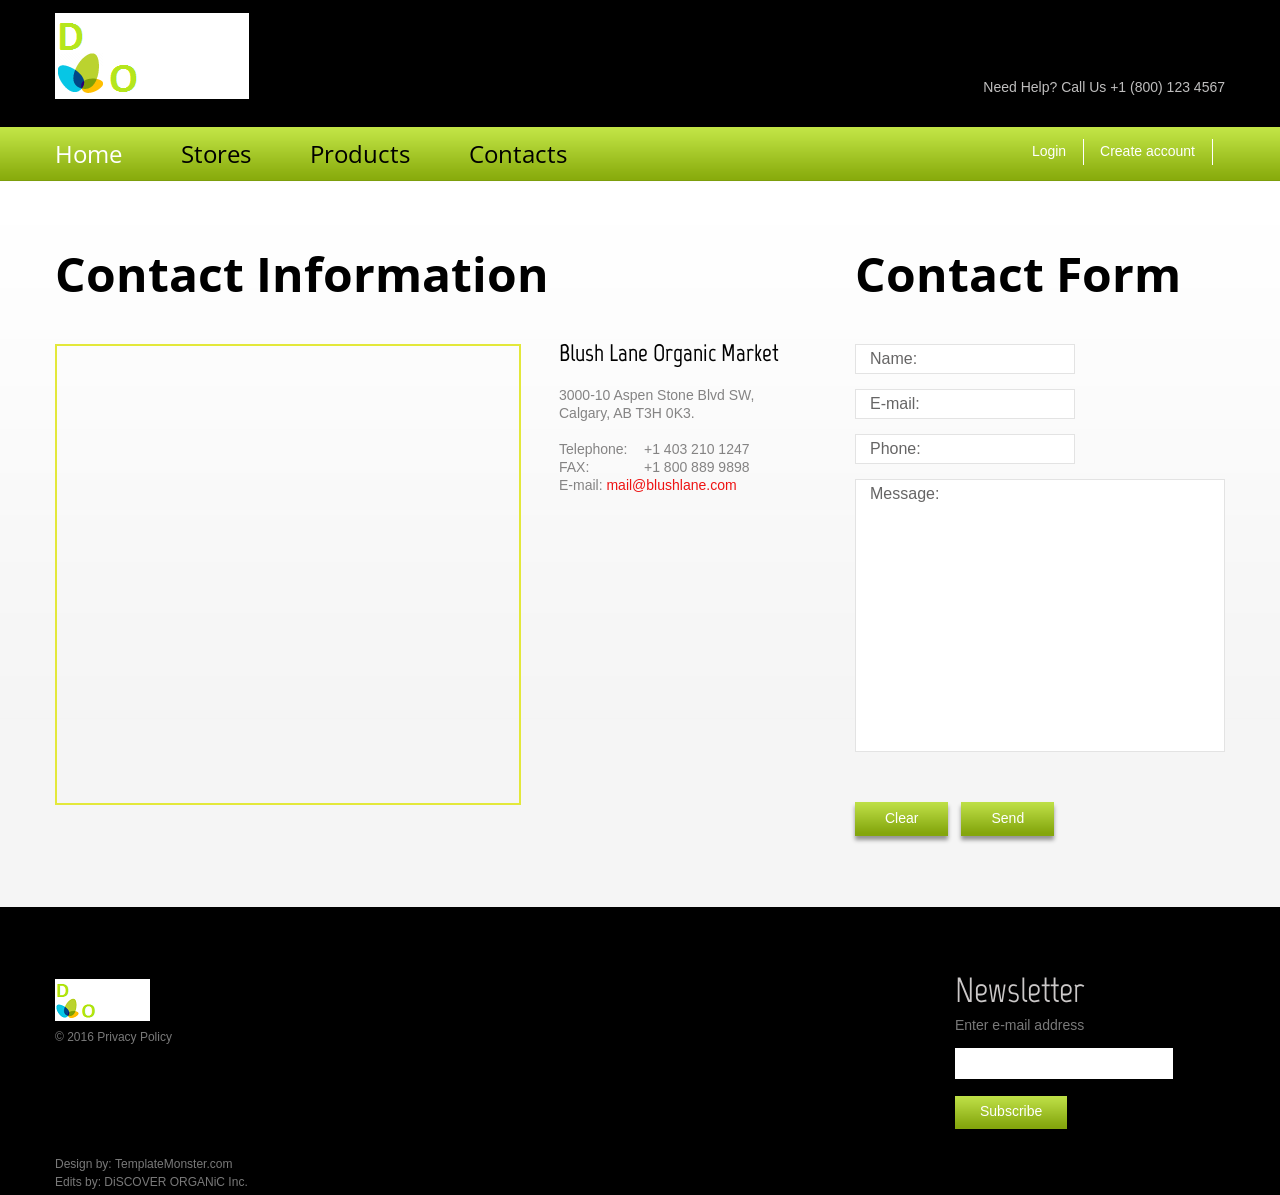
==== contacts.html @ cc141f23 "Manorie's changes" ====
<!DOCTYPE html>
<html lang="en">
<head>
<title>DiSCOVER ORGANiC | Contacts</title>
<meta charset="utf-8">
<link rel="icon" href="images/favicon.ico">
<link rel="shortcut icon" href="images/favicon.ico">
<link rel="stylesheet" href="css/style.css">
<link rel="stylesheet" href="css/form.css">
<script src="js/jquery.js"></script>
<script src="js/jquery-migrate-1.1.1.js"></script>
<script src="js/superfish.js"></script>
<script src="js/sForm.js"></script>
<script src="js/forms.js"></script>
<script src="js/jquery.equalheights.js"></script>
<script src="js/jquery.easing.1.3.js"></script>
<!--[if lt IE 9]>
<script src="js/html5shiv.js"></script>
<link rel="stylesheet" media="screen" href="css/ie.css">
<![endif]-->
</head>
<body>
<header>
  <div class="container_12">
    <div class="grid_12">
      <div class="h_phone">Need Help? Call Us +1 (800) 123 4567</div>
      <h1><a href="index.html"><img src="images/logo.png" alt=""></a> </h1>
      <div class="clear"></div>
    </div>
    <div class="clear"></div>
  </div>
  <div class="menu_block">
    <div class="container_12">
      <div class="grid_12">
        <!-- <div class="socials"><a href="#"></a><a href="#"></a></div>-->
        <div class="autor"> <a href="login.html">Login</a> <a href="login.html">Create account</a> </div>
        <nav class="">
          <ul class="sf-menu">
            <li class="current"><a href="index.html">Home</a></li>
            <li class="with_ul"><a href="#">Stores</a></li>
            <li><a href="#">Products</a>
              <ul>
                <li><a href="#">Sort By</a>
                  <ul>
                    <li><a href="#">Alphabetical</a></li>
                    <li><a href="#">Category</a></li>
                    <li><a href="#">Store</a></li>
                  </ul>
                </li>
              </ul>
            </li>
            <li><a href="contacts.html">Contacts</a></li>
          </ul>
        </nav>
        <div class="clear"></div>
      </div>
      <div class="clear"></div>
    </div>
  </div>
</header>
<div class="content">
  <div class="white wt2">
    <div class="container_12">
      <div class="grid_8">
        <h3>Contact Information</h3>
        <div class="map">
          <figure class="img_inner fleft">
            <iframe src="http://maps.google.com/maps?f=q&amp;source=s_q&amp;hl=en&amp;geocode=&amp;q=Blush+Lane+Organic+Market,+Aspen,+Calgary&amp;aq=0&amp;sll=37.0625,-95.677068&amp;sspn=61.282355,146.513672&amp;ie=UTF8&amp;hq=&amp;hnear=Blush+Lane+Organic+Market,+Aspen,+Calgary&amp;ll=40.649974,-73.950005&amp;spn=0.01628,0.025663&amp;z=14&amp;iwloc=A&amp;output=embed"></iframe>
            <!--src='https://maps.google.com/maps?&amp;q="+ encodeURIComponent( $(this).text() ) +"&amp;output=embed'-->
            <!--https://www.google.ca/maps/place/Blush+Lane+Organic+Market/@51.041275,-114.215562,17z/data=!3m1!4b1!4m2!3m1!1s0x53716dc4f96dc3e3:0xcffa4ab8c45d0c9d-->
          </figure>
          <div class="text2">Blush Lane Organic Market </div>
          <address>
          <dl>
            <dt> 3000-10 Aspen Stone Blvd SW,<br>
              Calgary, AB T3H 0K3. </dt>
            <dd><span>Telephone:</span>+1 403 210 1247</dd>
            <dd><span>FAX:</span>+1 800 889 9898</dd>
            <dd>E-mail: <a href="#" class="link-1">mail@blushlane.com</a></dd>
          </dl>
          </address>
          <address class="mb0">
          <dl>
          </dl>
          </address>
        </div>
      </div>
      <div class="grid_4">
        <h3>Contact Form</h3>
        <form id="form" action="#">
          <div class="success_wrapper">
            <div class="success">Contact form submitted!<br>
              <strong>We will be in touch soon.</strong> </div>
          </div>
          <fieldset>
            <label class="name">
              <input type="text" value="Name:">
              <br class="clear">
              <span class="error error-empty">*This is not a valid name.</span><span class="empty error-empty">*This field is required.</span> </label>
            <label class="email">
              <input type="text" value="E-mail:">
              <br class="clear">
              <span class="error error-empty">*This is not a valid email address.</span><span class="empty error-empty">*This field is required.</span> </label>
            <label class="phone">
              <input type="tel" value="Phone:">
              <br class="clear">
              <span class="error error-empty">*This is not a valid phone number.</span><span class="empty error-empty">*This field is required.</span> </label>
            <label class="message">
              <textarea>Message:</textarea>
              <br class="clear">
              <span class="error">*The message is too short.</span> <span class="empty">*This field is required.</span> </label>
            <div class="clear"></div>
            <div class="btns"><a data-type="reset" class="btn">Clear</a><span></span><a data-type="submit" class="btn">Send</a>
              <div class="clear"></div>
            </div>
          </fieldset>
        </form>
      </div>
      <div class="clear"></div>
    </div>
  </div>
</div>
<footer>
  <div class="container_12">
    <div class="grid_2">
      <div class="copy"> <a href="index.html" class="footer_logo"><img src="images/footer_logo.png"	alt=""></a> &copy; 2016 <a href="#">Privacy Policy</a> </div>
    </div>
    <div class="grid_2">
      <ul>
      </ul>
    </div>
    <div class="grid_2">
      <ul>
      </ul>
    </div>
    <div class="grid_2">
      <ul>
      </ul>
    </div>
    <div class="grid_3 prefix_1">
      <h4>Newsletter</h4>
      <form id="newsletter" action="#">
        <div class="success">Your subscribe request has been sent!</div>
        <label class="email"> <span>Enter e-mail address</span>
          <input type="email" value="" >
          <a href="#" class="btn" data-type="submit">Subscribe</a> <span class="error">*This is not a valid email address.</span> </label>
      </form>
    </div>
    <div class="clear"></div>
  </div>
  <div class="f_bot">
    <div class="container_12">
      <div class="grid_12">Design by: <a href="http://www.templatemonster.com/">TemplateMonster.com</a> <br/>Edits by: DiSCOVER ORGANiC Inc.</div>
    </div>
  </div>
</footer>
</body>
</html>
---- css/style.css ----
/**/
@import url(http://fonts.googleapis.com/css?family=Marvel:700,700italic);
@import url(http://fonts.googleapis.com/css?family=Open+Sans+Condensed:300,700);
@import url(http://fonts.googleapis.com/css?family=Donegal+One);

@import "../css/reset.css";
@import "../css/grid.css";
@import "../css/superfish.css";




html {
	width: 100%;
}

 a[href^="tel:"] {
color: inherit;
text-decoration:none;
}

* {
	-webkit-text-size-adjust: none;
}


body {
	font: 14px/18px  Arial, Helvetica, sans-serif;
	color:#666565;
	position:relative;
	min-width: 1200px;
	background: #000;

}

.ic {
	border:0;
	float:right;
	background:#fff;
	color:#f00;
	width:50%;
	line-height:10px;
	font-size:10px;
	margin:-220% 0 0 0;
	overflow:hidden;
	padding:0
}


h1, h2, h2, h4, h5, h6 {
	font-weight: normal;
	font-family: 'Headland One', serif;
	color: #8b6369;
}

h2 {
	font-size: 40px;
	line-height: 18px;
	padding-top: 30px;
	letter-spacing: 1px;
	color: #fff;
	text-align: center;
	font-size: 'Donegal One', serif;
}



p {
	margin-bottom: 18px;
}

p.p1 {
	margin-bottom: 28px;
}

p.p2 {
	margin-bottom: 26px;
}

p.p3 {
	margin-bottom: 6px;
}

img {
	max-width: 100%;
}

address {
	font-style: normal;
}
ul {
	padding: 0;
	margin: 0;
	list-style: none;
}

ul.list li{
	background: url(../images/marker.png) 0 3px no-repeat;
	color: #000;
	margin-bottom: 18px;
	padding-left: 32px;
}
/*links*/

a {
	text-decoration: none;
	color: inherit;
	outline: none;
	transition: 0.5s ease;
	-o-transition: 0.5s ease;
	-webkit-transition: 0.5s ease;
}

a:hover {
	color: #e3e83a;
	
}


a.btn {
	background: url(../images/btn_bg.png) 0 0 repeat-x #84a60d;
	display: inline-block;
	padding: 7px 48px 7px 40px;
	color: #fff;
	margin-top: 32px;
	border-bottom: 1px solid #84a60d ;
}

a.btn:hover {
	background: #656464;
	color: #fff !important;
	border-bottom-color: #515050;
}
/*preclass*/

.mb0 {
	margin-bottom: 0px !important;
}
.m0 {
	margin: 0 !important;
}

.ind1 {
	margin-top: 11px;
}

.pad0 {
	padding: 0 !important;
}

.clear.cl1 {
	height: 24px;
}


.clear.cl2 {
	height: 25px;
}

.pt0 {
	padding-top: 0;
}

.img_inner {
	max-width: 100%;
	 -moz-box-sizing: border-box;
 -webkit-box-sizing: border-box;
 -o-box-sizing: border-box;
 box-sizing: border-box;
	margin-bottom: 25px;
 margin-top: 4px;
 border: 3px solid #e3e83a;
 position: relative;
}

.fleft {
	float: left;
	margin-right: 30px;
	margin-bottom: 11px;
}

.fright {
	float: right !important;	
}

.upp {
	text-transform: uppercase;
}

.alright {
	text-align: right;
}
.center {
	text-align: center;
}
.wrapper, .extra_wrapper {
	overflow: hidden;
}
.clear {
	float: none !important;
	clear: both;
}


/*header*/

header {
	display: block;
	padding: 13px 0 0;
	position: relative;
	z-index: 999;
}

header a:hover {
	color: #000;
}

header h1 {
	float: none;
	position: relative;
	z-index: 999;
	padding-bottom: 28px;

}
header h1 a {
	display: block;
	overflow: hidden;
	width: 194px;
	height: 86px;
	text-indent: -999px;
	transition: 0s ease;
	-o-transition: 0s ease;
	-webkit-transition: 0s ease;
}

header h1 a img {
	display: block;	
}

.h_phone {
	float: right;
	font-size: 14px;
	padding-top: 65px;
	color: #bfbebe;
}

.socials {
	float: right;
	padding: 10px 0 11px 25px;
}
 
.socials a{
	display: block;
	background: url(../images/socials.png) 0 0 no-repeat;
	width: 32px;
	float: left;
	height: 32px;
}

.socials a:hover {
	box-shadow: 0 3px 3px  #759210;
}

.socials a+a {
	background-position: right 0;
	margin-left: 15px;
}

.autor {
	padding: 11px 0 16px;
	float: right;
	font-size: 14px;
	color: #fff;
	line-height: 26px;
}

.autor a {
	position: relative;
		margin-right: 30px;

}

.autor a:after {
	height: 26px;
	top: -4px;
	position: absolute;
	content: '';
	display: block;
	width: 1px;
	background: #fff;
	right: -18px;

}

/*Content*/

.page1_block {
	padding-top: 41px;
	padding-bottom: 78px;
	border-bottom: 1px solid #a8a8a8;
}
.content {
}

.black {
	color: #a8a8a8;
	padding-bottom: 74px;
}


.black h3 {
	margin-bottom: 24px;
	color: #e3e83a;
	padding-top: 56px;
	font: bold 48px/48px  'Marvel', sans-serif;
}

.black .col1 {
	color: #fff;
}

.white {
	color: #666565;
	padding-bottom: 65px;
	background: url(../images/white_bg.png) 0 0 repeat-x #f5f5f5;
}

.white .text1 {
	font: bold 18px/18px 'Open Sans Condensed', sans-serif;;
	color: #000;
	padding-top: 2px;
	margin-bottom: 31px;
}

.white .col1 {
	color: #000;
}

.white a:hover {
	color: #e3e83a;
}

.img_inner.i1 {
	border-width: 1px;
}


.white a.col2  {
	color: #ee1313;
}

.white a.col2:hover {
	color: #000;
}

.white h3 {
	margin-bottom: 28px;
	font: bold 48px/48px  'Open Sans Condensed', sans-serif;
	color: #000;
	padding-top: 56px;
}

.white a.btn {
	margin-left: 2px;
	margin-bottom: 6px;
	margin-top: 35px;
	box-shadow: 0 4px 4px #949494;
}

.gray {
	background: #323030;
	padding-bottom: 68px;
	color: #a8a8a8;
}

.gray .col1 {
	color: #fff;
}

.gray.g2 {
	padding-bottom: 62px;
}

.car {
	padding-top: 70px;
}

.carousel1 {
	cursor: default !important;
}

.carousel1 li {
	float: left;
	text-align: center;
	margin: 0 13px;
}

.carousel1 li  a {
	display: block;
}

.car_div {
	width: 1030px;
	margin: 0 auto;
}

.gray .img_inner {
	border-width: 2px;
	margin-top: 0px;
}

.gray h3 {
	margin-bottom: 30px;
	color: #e3e83a;
	padding-top: 65px;
	font: bold 48px/48px  'Marvel', sans-serif;
}

a.prev1, a.next1 {
	width: 16px;
	background: url(../images/prevnext.png) 0 0 no-repeat;
	height: 27px;
	left: 0px;
	top: 81px;
	position: absolute;
	display: block;
	z-index: 999;
	right: 256px;
	transition: 0s ease;
	-o-transition: 0s ease;
	-webkit-transition: 0s ease;
}

a.next1 {
	right: 0px;
	left: auto;
	background-position: right bottom;

}

a.next1:hover {
	background-position: right 0;
}

a.prev1:hover {
	background-position: 0 bottom;
}




.black.bl1 {
	padding-top: 14px;
	padding-bottom: 73px;
}

.black.bl2 {
	padding-bottom: 78px;
}

.black.bl1 .img_inner {
	border-width: 2px;
	margin-top: 5px;
}

.black.bl1 a.btn {
	margin-top: 47px;
}


.black.bl1 a.btn.bt1 {
	margin-top: 34px;
} 

.black.bl1 h3.head1 {
	margin-bottom: 22px;
}


.wt1 {
	padding-top: 8px;
}

.wt1 a.btn {
	margin-top: 41px;
	padding-bottom: 8px;
}

.wt1 .img_inner {
	border-width: 2px;
}

.wt1 h3 {
	margin-bottom: 26px;
}

.wt1 time {
	font-size: 12px;
	display: block;
	margin-bottom: 15px;
	color: #a8a8a8;
}

.wt2 {
	padding-top: 13px;
	padding-bottom: 71px;
}

.wt2 h3 {
	padding-bottom: 2px;
}



.clear.cl3 {
	height: 35px !important;
}

.clear.cl4 {
	height: 19px;
}

.clear.cl5 {
	height: 17px;
}

.clear.cl6 {
	height: 73px;
}
.white.wt3 h3{
	padding-top: 61px;
}

.white.wt3 a.btn {
	margin-top: 17px;
	padding-bottom: 8px;	
}

.white.wt3 {
	padding-bottom: 67px;
}

.white.wt3 .img_inner,  {
	border-width: 2px;
	margin-top: 2px;
}

.blog .img_inner {
		border-width: 2px;
		margin-top: 5px;

}

.blog {
	margin-top: -2px;
	overflow: hidden;
}

.blog .clear {
	height: 33px;
}

.blog +.blog  {
	margin-top: 75px;
}

.blog time {

	margin-top: 4px;
	margin-right: 31px;
	display: block;
	float: left;
	font: 24px/24px 'Marvel', sans-serif;
	color: #000;
	background: url(../images/time_bg.png) 0 0 repeat-x #d4d84b;
	position: relative;
	padding: 7px 21px;
	padding-right: 18px;

}

.blog time:after {
	height: 2px;
	background: url(../images/time_after.png) 0 0 repeat-x;
	display: block;
	position: absolute;
	content: '';
	left: 0;
	top: -2px;
	right: 0;

}

.blog_title {
	font: 38px/38px 'Marvel', sans-serif;
	color: #000;
}

.blog .text1 {
	margin-bottom: 21px;
}

.blog a.btn {
	margin-top: 42px;
	padding-bottom: 8px;
}

.white h5 {
	font: bold 36px/36px 'Open Sans Condensed', sans-serif;
	color: #000;
	padding-top: 71px;
	margin-bottom: 40px;
}

.blog_search h5 {
	padding-top: 51px;
	margin-bottom: 26px;
}
/****Map***/

.map {
	padding-top: 0px;
	padding-top: 12px;
	color: #848383;
}

.map figure {

width: 466px;
height: 461px;
		 -moz-box-sizing: border-box;
 -webkit-box-sizing: border-box;
 -o-box-sizing: border-box;
 box-sizing: border-box;
 display: block;
 border-width: 5px;
 margin-right: 38px;
 margin-bottom: 20px;
 border-width: 2px;

}
.map figure iframe {
	width: 462px;
	height: 457px;
	max-width: 100%;
}

.map a {
	color: #ee1313;
}

.map a:hover {
	color: #000;
}

.map address {
	overflow: hidden;
}

.map address+address {
	margin-top: 50px;
}


.map address+address dt {
	margin-bottom: 7px;
}

.map .text2{
	margin-bottom: 21px;
	font: bold 24px/24px 'Marvel', sans-serif;
	color: #000;
	padding-top: 1px;
}

address dt {
	margin-bottom: 18px;
}


address dd span {
	min-width: 85px;
	display: inline-block;
	text-align: left;
}




/************Footer***********/

footer {
	display: block;
	padding: 0 0;
	font-size: 12px;
	color: #6b6868;
}

.copy {
	color: #797979;
	font-size: 12px;
}

h4 {
	font: 35px/35px 'Marvel', sans-serif;
	color: #cbc8c8;
	padding-top: 66px;
}

footer ul {
	padding-top: 69px;
	font-size: 14px;
	color: #a8a8a8;
}

footer ul  li+li {
	margin-top: 7px;
}

footer ul  li:first-child {
	padding-bottom: 1px;
}
footer .footer_logo {
	margin-bottom: 7px;
	display: block;
	position: relative;
	margin-top: 72px;
}

footer p {
	margin-bottom: 0;
}



#newsletter {
	position: relative;
	font-size: 14px;
	color: #797979;
}

#newsletter span {
	display: block;
	padding-top: 8px;
	margin-bottom: 14px;
}


#newsletter input {

	border: none;
	margin-bottom: 17px;
	float: left;
	color: #000;
	width: 218px;
	height: 31px;
	font: 14px/18px  Arial, Helvetica, sans-serif;
	padding: 6px 10px;
	box-shadow: none !important;
	-moz-box-sizing: border-box;
 -webkit-box-sizing: border-box;
 -o-box-sizing: border-box;
 box-sizing: border-box;
}

#newsletter a.btn {
margin-top: 0px;
padding-left: 25px;
padding-right: 25px;
padding-top: 6px;
padding-bottom: 8px;
}

#newsletter .error, #form1 .empty {		
	height:0px;
	top: 64px;
	width: 100%;
	left: 0;
	font-size: 10px;
	line-height: 13px;
	display: block;
	overflow: hidden;
	z-index: 999;
	color: #ff0000;
		-webkit-transition:  0.3s ease-out; 
		-o-transition: all 0.3s ease-out; 
		transition: all 0.3s ease-out; 
		position: absolute;
	}

#newsletter label.invalid .error {
	/*display: block;*/
	height:40px;

}

#newsletter .success {
	width: 218px;
	z-index: 999;
	-moz-box-sizing: border-box;
 	-webkit-box-sizing: border-box;
 	-o-box-sizing: border-box;
 	box-sizing: border-box;	
	display: none;	
	top: 40px;
	background: #fff;
	left: 0px;
	font-size: 12px;
 color: #000;
	overflow: hidden;
	padding: 10px;
	-webkit-transition:  0.3s ease-out; 
	-o-transition: all 0.3s ease-out; 
	transition: all 0.3s ease-out; 
	position: absolute;
}



.f_bot {
	padding-top: 26px;
	padding-bottom: 40px;
	color: #797979;
}

#form1 {
	position: relative;
	width: 220px;
	overflow: hidden;
}

#form1 input {
		border: 1px solid #e1e1e1;
	float: left;
	color: #000;
	width: 100%;
	height: 33px;
	padding: 7px 48px 8px 10px;
	font: 14px/18px  Arial, Helvetica, sans-serif;
	box-shadow: none !important;
	-moz-box-sizing: border-box;
 -webkit-box-sizing: border-box;
 -o-box-sizing: border-box;
 box-sizing: border-box;
}

#form1 input:focus, #newsletter input:focus, .phone input:focus{
	outline: none;
}

#form1  span {
	display: block;
	margin-bottom: 13px;
}


#form1 a {
	position: absolute;
	display: block;
	right: 0;
	bottom: 0;
	width: 47px;
	background: url(../images/search_icon.png) center center no-repeat;
	height: 33px;
}

#form1 a:hover {
	opacity: 0.5;
}
---- css/form.css ----
/****Form****/

#form {
padding-top: 16px;
}

#form input {
	color:#666565;
	 border: 1px solid #e3e3e3;
 padding: 4px 14px;
	width: 100%;
	height: 30px;
	float:left;
	font: 16px/20px  Arial, Helvetica, sans-serif;
	box-sizing: border-box;
	-moz-box-sizing: border-box; /*Firefox 1-3*/
	-webkit-box-sizing: border-box; /* Safari */
}

#form textarea {
	color:#666565;
	height: 273px;
	overflow: auto;
	 border: 1px solid #e3e3e3;
 padding: 4px 14px;
	width: 100%;
	position: relative;
	resize:none;
	box-sizing: border-box;
	-moz-box-sizing: border-box; /*Firefox 1-3*/
	-webkit-box-sizing: border-box; /* Safari */
	float:left;
	font: 16px/20px  Arial, Helvetica, sans-serif;
	margin: 0;
	
}
#form label {
	position:relative;
	display: block;
	min-height: 45px;
	width: 220px;
	float: left;
}





#form .error, #form .empty {
	color: #FF0000;
	display: none;
	font-size: 11px;
	line-height:14px;
	width:auto;
	position: absolute;
	z-index: 999;
	right: 5px;
	top: 7px;
	float:left;
}


#form .error-empty {
	display:none;
	float:left;
}

.btns {
	position:relative;
	padding-top: 50px;
	text-align: left;

}


.btns a.btn {
	margin: 0 !important;
	cursor: pointer;
	min-width: 10px;
	padding-top: 7px;
	padding-bottom: 8px;
	padding-left: 30px;
	padding-right: 30px;
}

.btns a.btn+a.btn {
	margin-left: 13px !important;
	left: 13px;
}
#form .message {
	width: 100%;
}

#form .btns span {
	display: inline-block;
	width: 13px;
}


.message br {
	height: 0;
	line-height: 0;
}

#form .success {
	display: none;
	position: absolute;
	width: 220px;
	font-size: 16px;
	background: #fff;
	border: 1px solid #e3e3e3;
	text-align: center;
	padding: 20px 10px;
	z-index: 999;
	box-sizing: border-box;
	-moz-box-sizing: border-box; /*Firefox 1-3*/
	-webkit-box-sizing: border-box; /* Safari */
}



.success_wrapper {
	position: relative;	
}
---- css/ie.css ----
@import url(http://fonts.googleapis.com//css?family=Open+Sans+Condensed:300);
@import url(http://fonts.googleapis.com/css?family=Open+Sans+Condensed:700);
@import url(http://fonts.googleapis.com/css?family=Marvel:700);
@import url(http://fonts.googleapis.com/css?family=Marvel:700italic);


.white a.btn { behavior:url(../js/PIE.htc); position:relative;}

#form1 a:hover, .socials a:hover  {
filter:progid:DXImageTransform.Microsoft.Alpha(opacity=50);

}
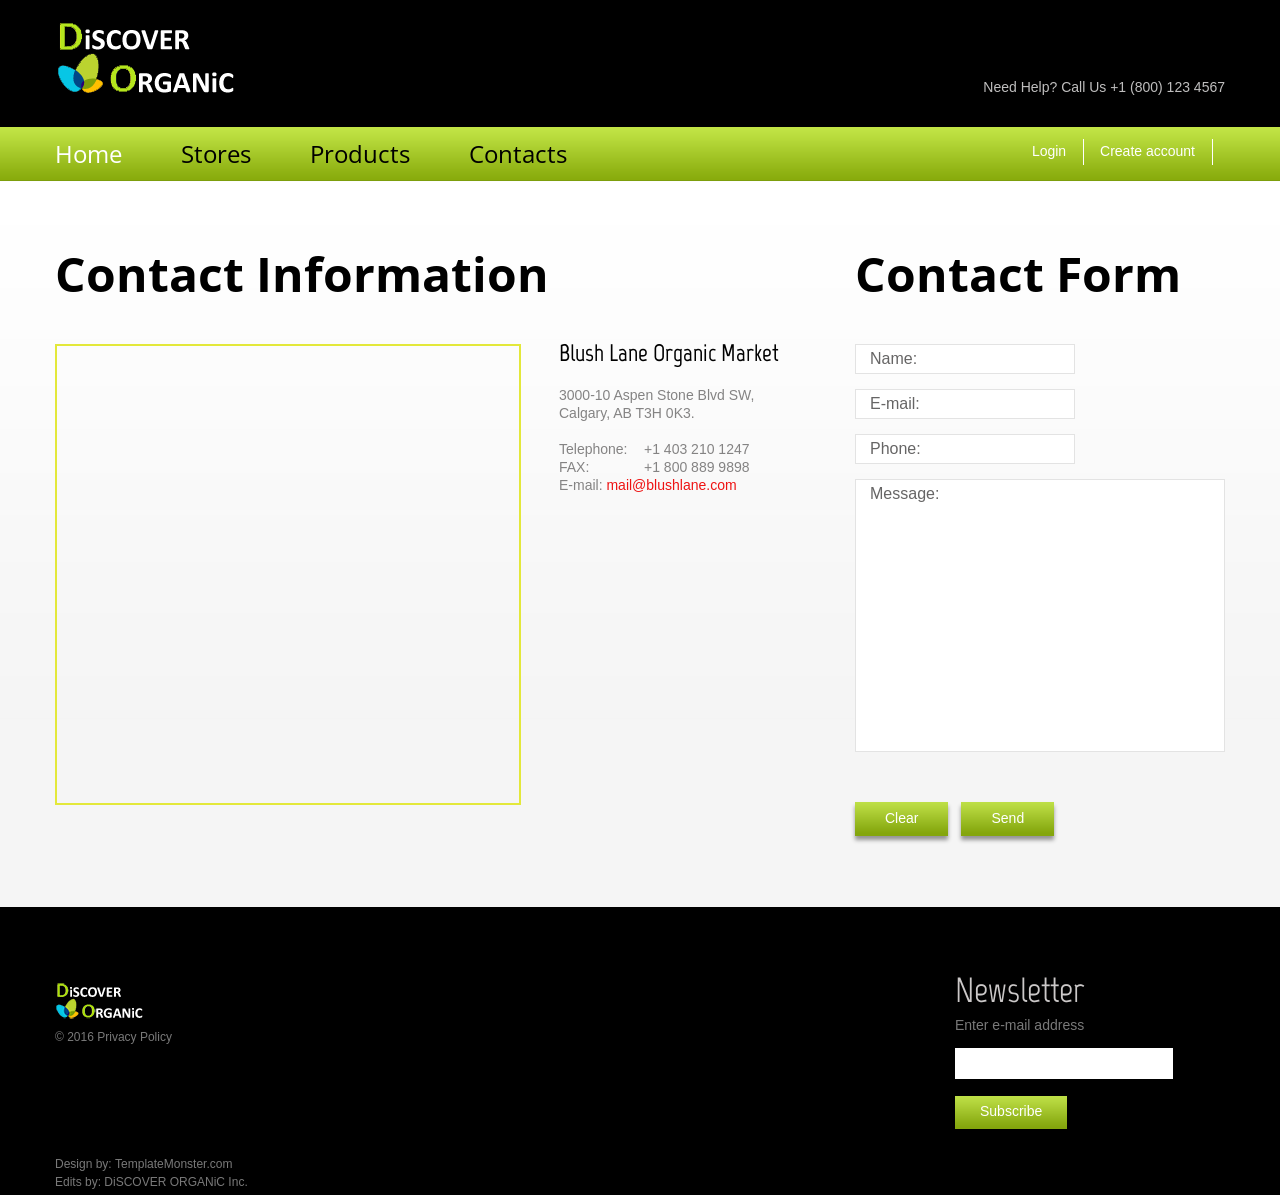
==== commit 6d6cdd5e: "Stores can add, update, delete from their own inventory" ====
--- a/contacts.html
+++ b/contacts.html
@@ -24,7 +24,7 @@
   <div class="container_12">
     <div class="grid_12">
       <div class="h_phone">Need Help? Call Us +1 (800) 123 4567</div>
-      <h1><a href="index.html"><img src="images/logo.png" alt=""></a> </h1>
+      <h1><a href="index.php"><img src="images/logo.png" alt=""></a> </h1>
       <div class="clear"></div>
     </div>
     <div class="clear"></div>
@@ -36,13 +36,13 @@
         <div class="autor"> <a href="login.html">Login</a> <a href="login.html">Create account</a> </div>
         <nav class="">
           <ul class="sf-menu">
-            <li class="current"><a href="index.html">Home</a></li>
+            <li class="current"><a href="index.php">Home</a></li>
             <li class="with_ul"><a href="#">Stores</a></li>
-            <li><a href="#">Products</a>
+            <li><a href="productsGeneral.php">Products</a>
               <ul>
                 <li><a href="#">Sort By</a>
                   <ul>
-                    <li><a href="#">Alphabetical</a></li>
+                    <li><a href="productsGeneral.php?sort=a">Alphabetical</a></li>
                     <li><a href="#">Category</a></li>
                     <li><a href="#">Store</a></li>
                   </ul>
@@ -123,7 +123,7 @@
 <footer>
   <div class="container_12">
     <div class="grid_2">
-      <div class="copy"> <a href="index.html" class="footer_logo"><img src="images/footer_logo.png"	alt=""></a> &copy; 2016 <a href="#">Privacy Policy</a> </div>
+      <div class="copy"> <a href="index.php" class="footer_logo"><img src="images/footer_logo.png"	alt=""></a> &copy; 2016 <a href="#">Privacy Policy</a> </div>
     </div>
     <div class="grid_2">
       <ul>
--- a/css/style.css
+++ b/css/style.css
@@ -540,7 +540,7 @@
 	padding-bottom: 67px;
 }
 
-.white.wt3 .img_inner,  {
+.white.wt3 .img_inner  {
 	border-width: 2px;
 	margin-top: 2px;
 }
@@ -616,6 +616,16 @@
 	padding-top: 51px;
 	margin-bottom: 26px;
 }
+
+.container {
+        width: 500px;
+        clear: both;
+    }
+.container input {
+        width: 100%;
+        clear: both;
+    }
+
 /****Map***/
 
 .map {
